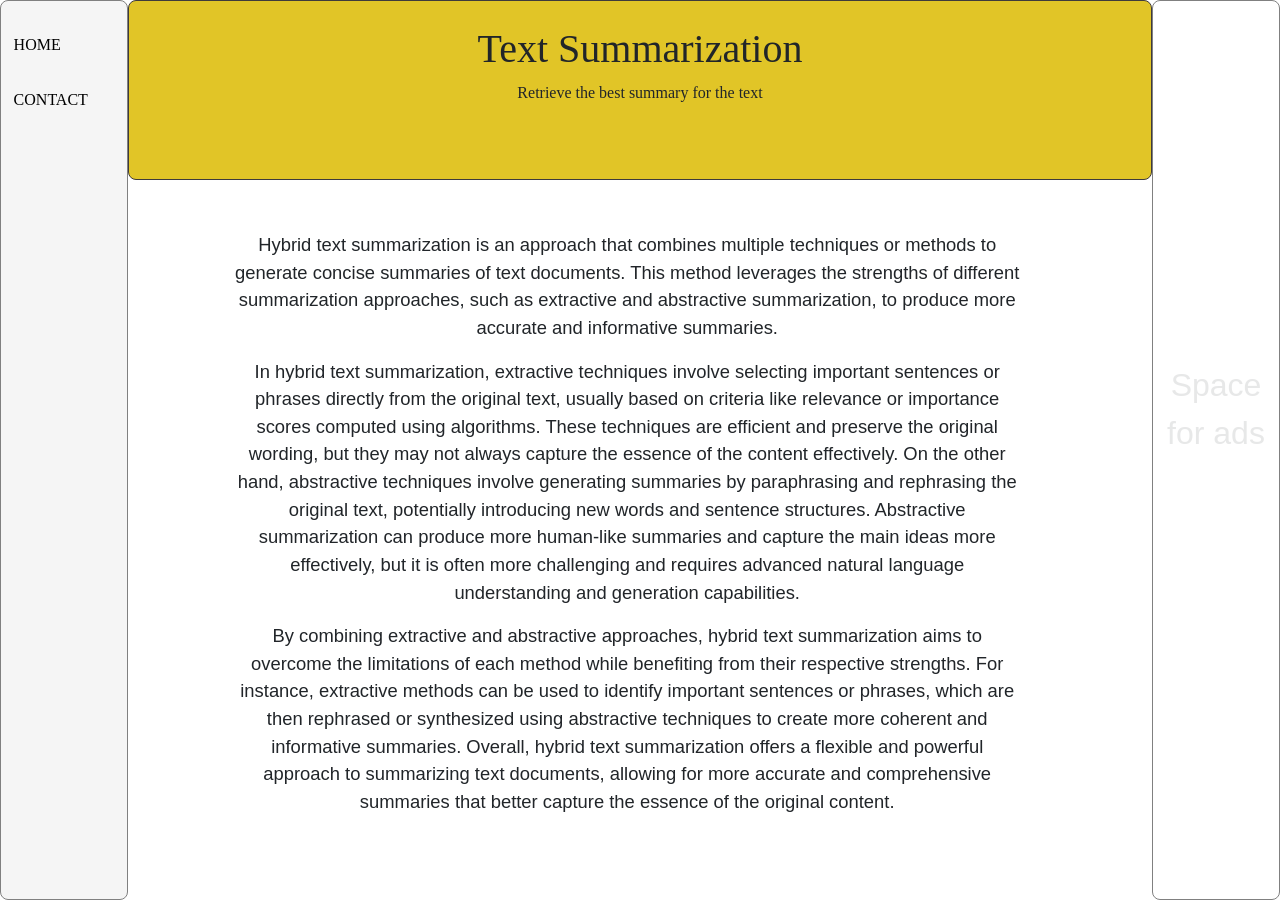
==== static/about.html @ 191e60e0 "Initial project commit Co-authored-by: Copilot <223556219+Copilot@users.noreply.github.com>" ====
<!DOCTYPE html>
<html lang="en">

<head>
    <meta charset="UTF-8" />
    <meta name="viewport" content="width=device-width, initial-scale=1.0" />
    <title>ABOUT</title>
    <link rel="stylesheet" href="https://maxcdn.bootstrapcdn.com/bootstrap/4.0.0/css/bootstrap.min.css" integrity="sha384-Gn5384xqQ1aok/XA+B58RXPxPg6fy4IwvTNh@E263XmFc315Aw1GgFAW/dA1563Xm" crossorigin="anonymous" />
    <link href="about.css" rel="stylesheet" />
</head>

<body>
    <div class="main">
        <div class="menu">
            <div class="m1">
                <a href="home.html">HOME</a>
            </div>
            <!-- <div class="m1">
          <a href="about.html">ABOUT</a>
        </div> -->
            <div class="m1">
                <a href="contact.html">CONTACT</a>
            </div>
        </div>
        <div class="MC">
            <div class="ts">
                <div>
                    <h1>Text Summarization</h1>
                </div>
                <div>
                    <p class="tag">Retrieve the best summary for the text</p>
                </div>
            </div>
            <div class="c1">
                <p>
                    Hybrid text summarization is an approach that combines multiple techniques or methods to generate concise summaries of text documents. This method leverages the strengths of different summarization approaches, such as extractive and abstractive summarization,
                    to produce more accurate and informative summaries.
                    <br />
                </p>
                <p>
                    In hybrid text summarization, extractive techniques involve selecting important sentences or phrases directly from the original text, usually based on criteria like relevance or importance scores computed using algorithms. These techniques are efficient
                    and preserve the original wording, but they may not always capture the essence of the content effectively. On the other hand, abstractive techniques involve generating summaries by paraphrasing and rephrasing the original text, potentially
                    introducing new words and sentence structures. Abstractive summarization can produce more human-like summaries and capture the main ideas more effectively, but it is often more challenging and requires advanced natural language understanding
                    and generation capabilities.
                    <br />
                </p>
                <p>
                    By combining extractive and abstractive approaches, hybrid text summarization aims to overcome the limitations of each method while benefiting from their respective strengths. For instance, extractive methods can be used to identify important sentences
                    or phrases, which are then rephrased or synthesized using abstractive techniques to create more coherent and informative summaries. Overall, hybrid text summarization offers a flexible and powerful approach to summarizing text documents,
                    allowing for more accurate and comprehensive summaries that better capture the essence of the original content.
                </p>
            </div>
        </div>
        <div class="ad">
            <p>Space for ads</p>
        </div>
    </div>
</body>

</html>
---- static/about.css ----
body {
    height: 100%;
    width: 100%;
}

.main {
    display: flex;
    flex-direction: row;
    height: 100vh;
    width: 100vw;
    padding: 0;
}

body::-webkit-scrollbar {
    display: none;
}

.ts {
    height: 20vh;
    width: 80vw;
    border: 0.1rem solid rgb(63, 59, 59);
    margin-left: 0;
    /* margin-right: 10%; */
    background-color: rgb(225, 197, 39);
    border-radius: 0.5rem;
    padding-top: 1.5rem;
}

h1 {
    text-align: center;
    font-family: Georgia, "Times New Roman", Times, serif;
}

.tag {
    text-align: center;
    font-family: Georgia, "Times New Roman", Times, serif;
}

.menu {
    display: flex;
    height: 100%;
    width: 10vw;
    border: 0.1rem solid grey;
    border-radius: 0.5rem;
    margin-left: 0;
    text-align: start;
    flex-direction: column;
    /* padding-left: 1.5rem; */
    font-family: Georgia, "Times New Roman", Times, serif;
    font-weight: 500;
    position: relative;
    background-color: whitesmoke;
}

.m1 {
    padding-left: 10%;
    margin-top: 25%;
    /* background-color: bisque; */
}

.m1 a {
    text-decoration: none;
    color: black;
}

.MC {
    width: 80%;
}

.right {
    width: 5%;
}

.c1 {
    width: 70vw;
    height: 80vh;
    text-align: center;
    padding-left: 10%;
    padding-top: 5%;
    overflow: scroll;
    font-size: 1.15rem;
}

.c1::-webkit-scrollbar {
    display: none;
}

.ad {
    width: 10vw;
    border: 0.1rem solid grey;
    border-radius: 0.5rem;
    text-align: center;
    padding-top: 40vh;
    font-size: 2rem;
}

.ad p {
    opacity: 0.1;
}
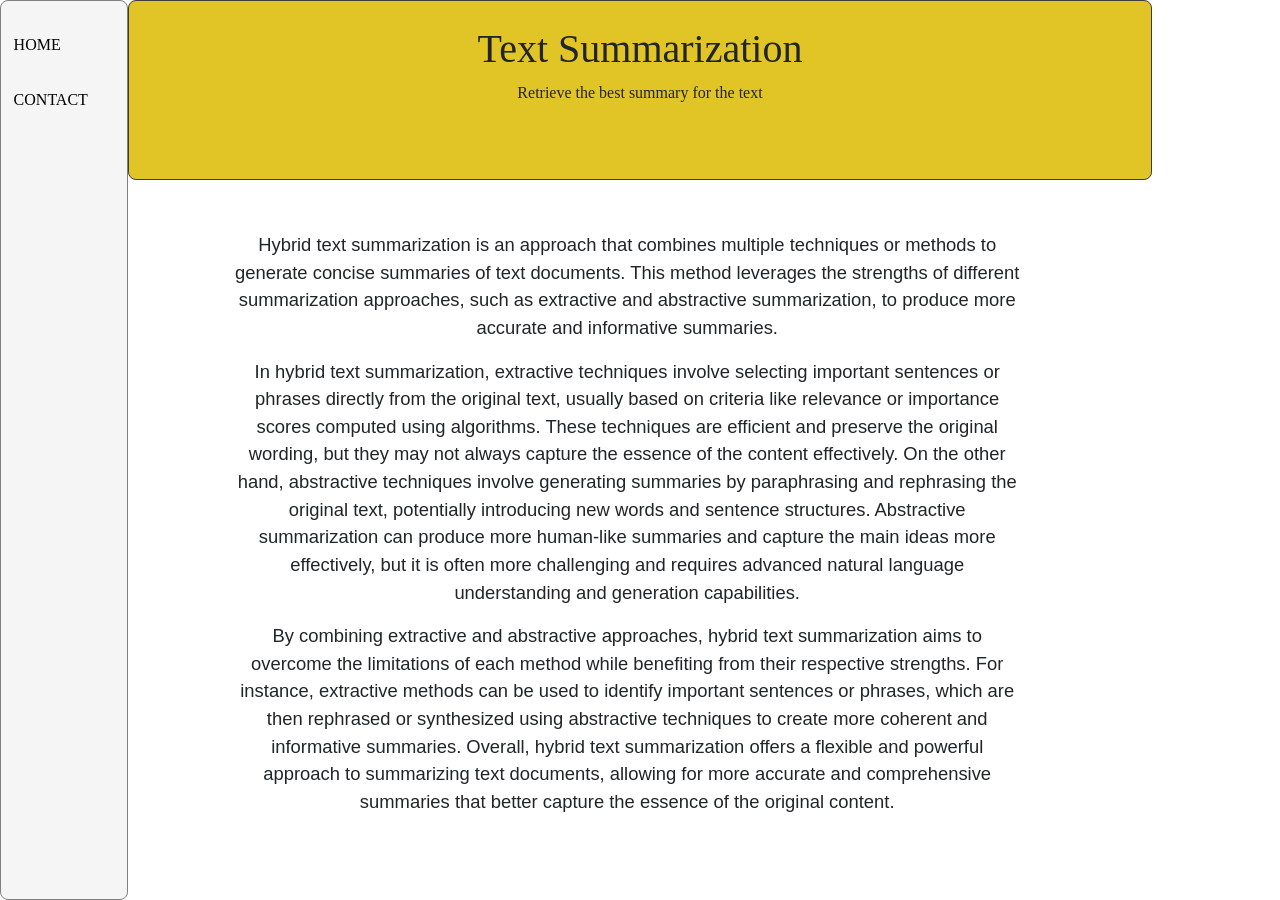
==== commit 6f2677cb: "Refactor translation models and enhance language detection for Kannada, Telugu, and Tamil; implement" ====
--- a/static/about.html
+++ b/static/about.html
@@ -5,7 +5,7 @@
     <meta charset="UTF-8" />
     <meta name="viewport" content="width=device-width, initial-scale=1.0" />
     <title>ABOUT</title>
-    <link rel="stylesheet" href="https://maxcdn.bootstrapcdn.com/bootstrap/4.0.0/css/bootstrap.min.css" integrity="sha384-Gn5384xqQ1aok/XA+B58RXPxPg6fy4IwvTNh@E263XmFc315Aw1GgFAW/dA1563Xm" crossorigin="anonymous" />
+    <link rel="stylesheet" href="https://maxcdn.bootstrapcdn.com/bootstrap/4.0.0/css/bootstrap.min.css" integrity="sha384-Gn5384xqQ1aoWXA+058RXPxPg6fy4IWvTNh0E263XmFcJlSAwiGgFAW/dAiS6JXm" crossorigin="anonymous" />
     <link href="about.css" rel="stylesheet" />
 </head>
 
@@ -50,10 +50,6 @@
                     allowing for more accurate and comprehensive summaries that better capture the essence of the original content.
                 </p>
             </div>
-        </div>
-        <div class="ad">
-            <p>Space for ads</p>
-        </div>
     </div>
 </body>
 
